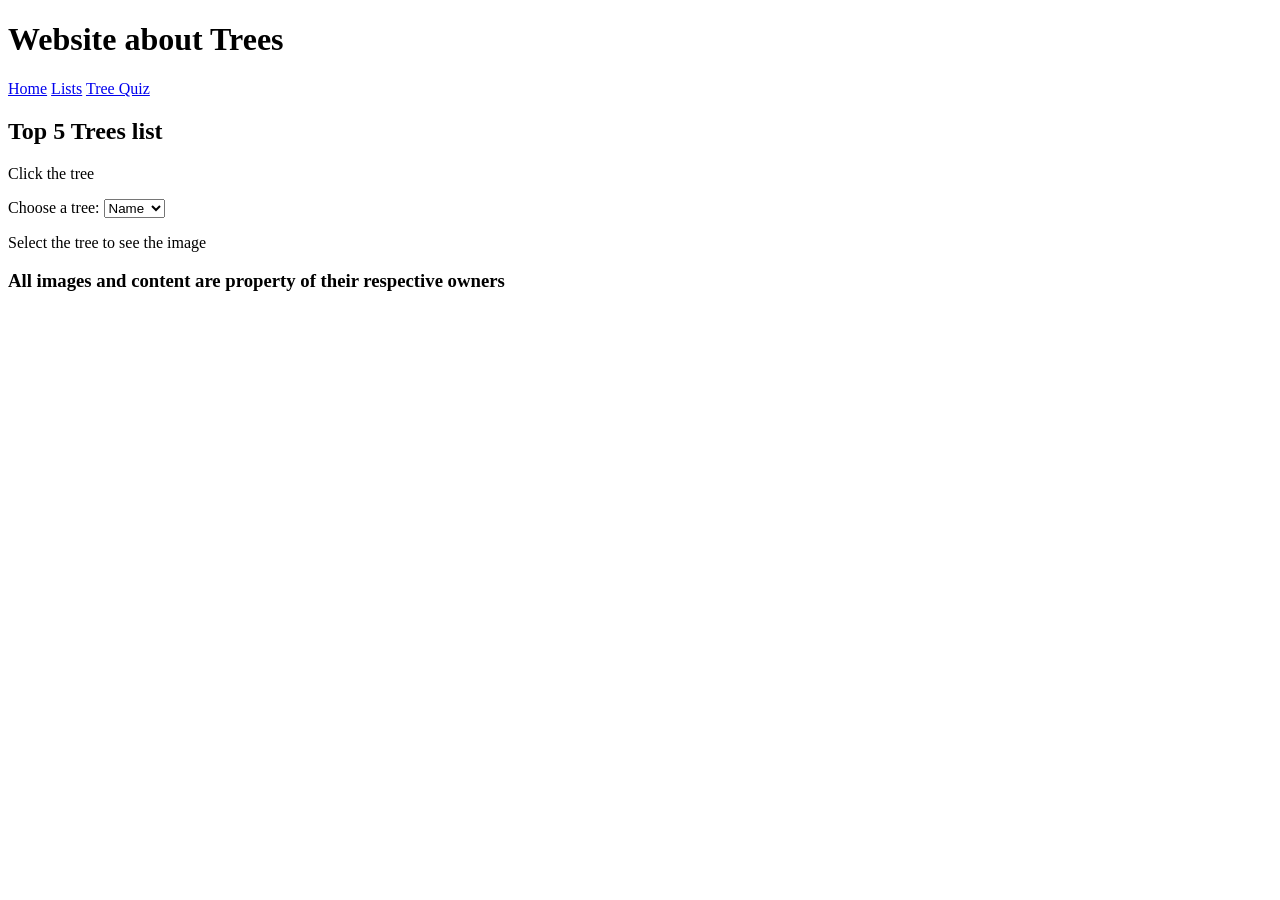
==== lists.html @ a01cb5af "Add files via upload adding file" ====
<!DOCTYPE html>
<html lang="en">
<head>
    <meta charset="UTF-8">
    <link rel="stylesheet" href="css/style.css">
    <script src="js/lists.js" defer></script>
    <title>Tree Website</title>
</head>
<body>
    <!--nav will include links to all of the different webpages-->
    <header>
        <h1>Website about Trees</h1>
    </header>
    <nav>   
        <a href="index.html">Home</a>
        <a href="lists.html">Lists</a>
        <a href="quiz.html">Tree Quiz</a>
    </nav>
    <main>
        <h2>Top 5 Trees list</h2>
        <p>Click the tree</p>

        <label for="sort-select">Choose a tree:</label>
        <select id="sort-select">
            <option value="name">Name</option>
            <option value="height">Height</option>
        </select>
        
        <ul id="tree-list"></ul>
        <p id="tree-fact">Select the tree to see the image</p>
    </main>
    <footer>
        <h3>All images and content are property of their respective owners</h3>
    </footer>
</body>
</html>
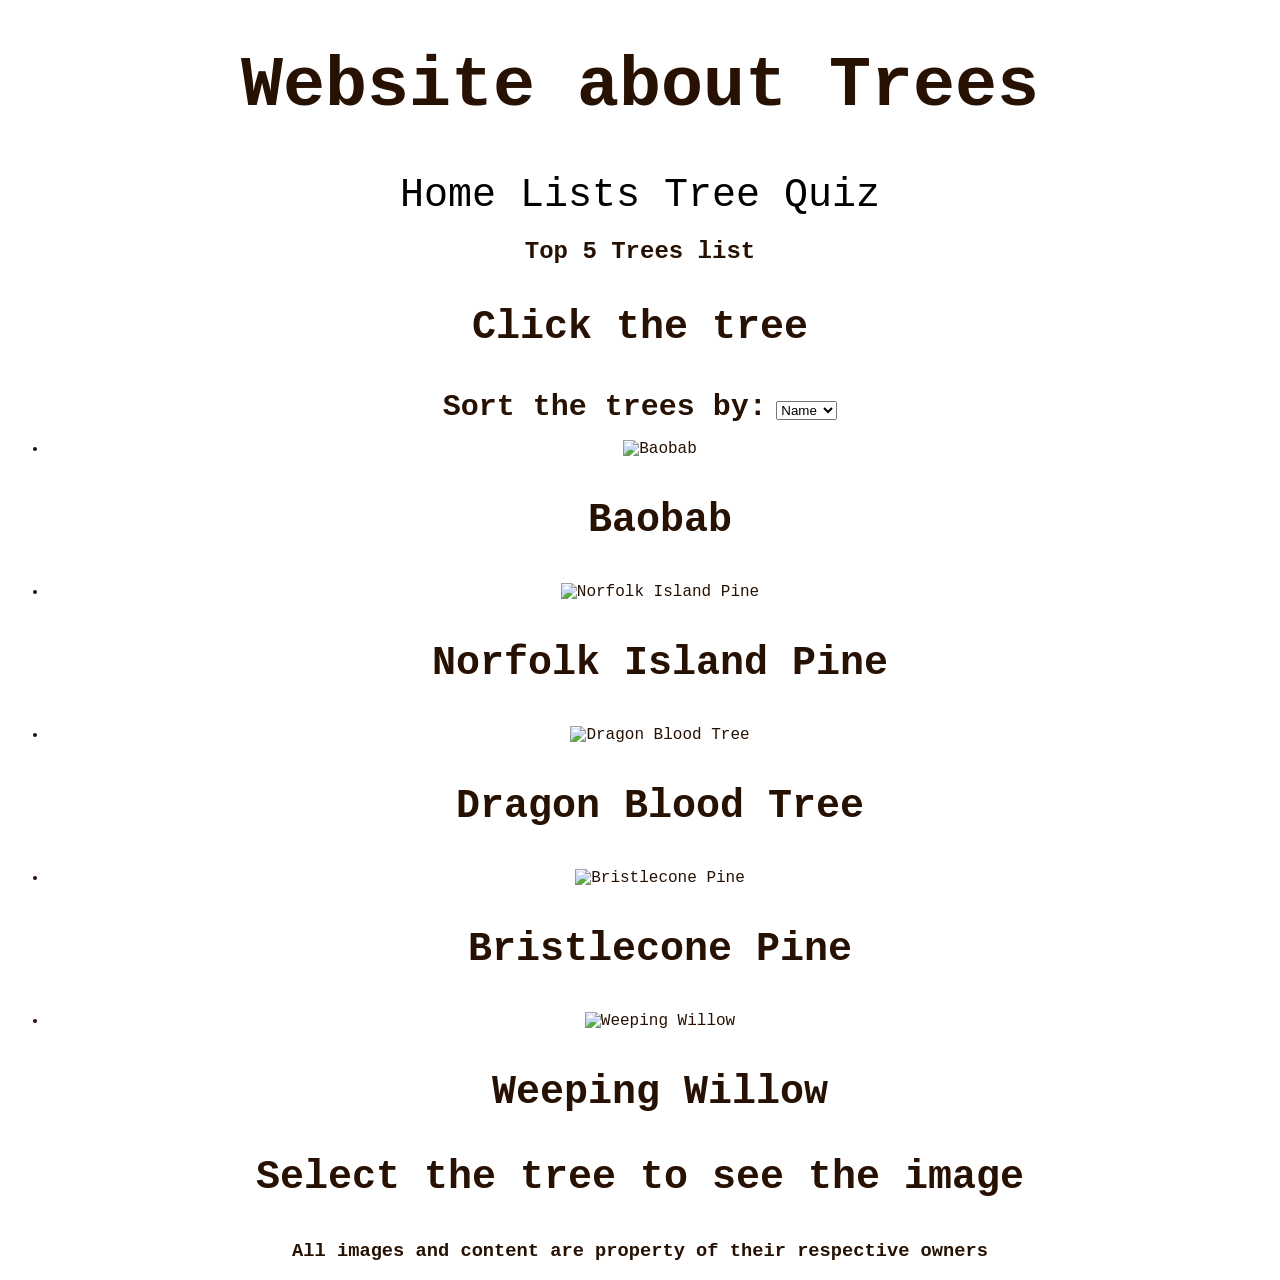
==== commit 55e7374f: "Add files via upload" ====
--- a/lists.html
+++ b/lists.html
@@ -20,7 +20,7 @@
         <h2>Top 5 Trees list</h2>
         <p>Click the tree</p>
 
-        <label for="sort-select">Choose a tree:</label>
+        <label for="sort-select">Sort the trees by:</label>
         <select id="sort-select">
             <option value="name">Name</option>
             <option value="height">Height</option>
--- a/css/style.css
+++ b/css/style.css
@@ -0,0 +1,67 @@
+:root{
+    --text-color: #261103;
+    --main-font: courier, monospace;
+}
+#banner{
+    width: 100%;
+    height: auto;
+    text-align: center;
+    display: block;
+}
+
+header {
+    text-align: center;
+}
+
+html{
+    background-image: url("https://static.vecteezy.com/system/resources/previews/067/337/640/non_2x/summer-countryside-meadow-with-vibrant-green-textures-free-photo.jpg");
+    background-repeat: no-repeat;
+    background-position: center;
+    background-size: cover;
+    background-attachment: fixed;
+
+    font-family: var(--main-font);
+    color: var(--text-color);
+}
+
+h1{
+    font-size: 70px;
+}
+
+nav{
+    text-align: center;
+    font-size: 40px;
+}
+nav a {
+    color: black;
+    text-decoration: none;
+}
+
+nav a:visited {
+    color: black;
+}
+
+#welcome-message{
+    font-size: 40px;
+    text-align: center;
+    font-weight: bold;
+}
+
+body{
+    text-align: center; 
+}
+
+nav a:hover{
+    color: #09ff00;
+}
+
+p {
+    font-size: 40px;
+    font-weight: bold;
+}
+
+label[for="sort-select"] {
+    font-size: 30px;
+    font-weight: bold;
+
+}
